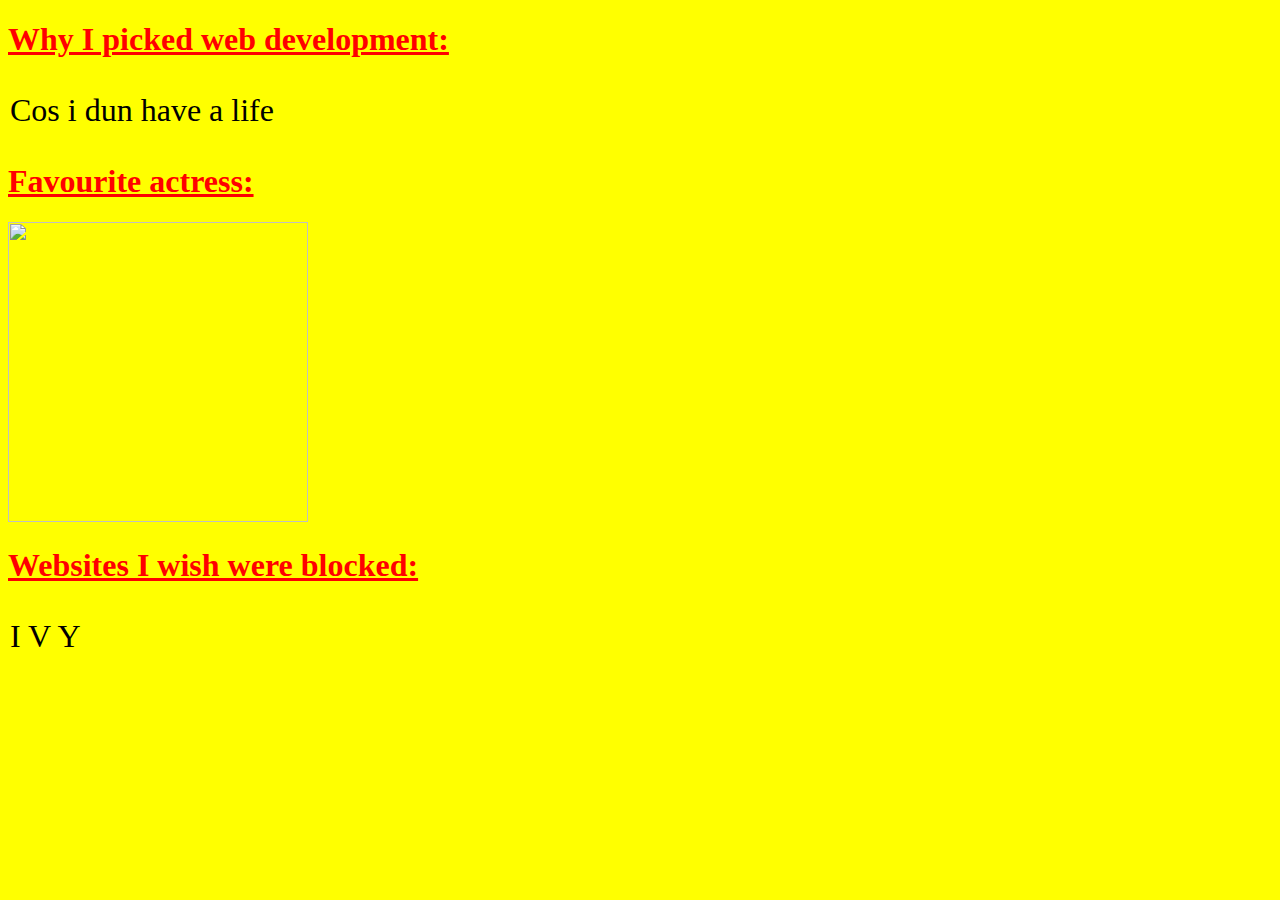
==== index.html @ 82aa16bc "csc hw" ====
<!DOCTYPE html>
<html>
<head>
<link rel="stylesheet" href="/styles.css">
</head>
<body>

<h1 style="color:rgb(255, 0, 0);"><u>Why I picked web development:</u></h1>
<p> Cos i dun have a life </p>
<h1 style="color:rgb(255, 0, 0);"><u>Favourite actress:</u></h1>
<img src="https://www.biography.com/.image/t_share/MTE4MDAzNDEwNzkxOTI1MjYy/scarlett-johansson-13671719-1-402.jpg" width="300" height="300">
<h1 style="color:rgb(255, 0, 0);"><u>Websites I wish were blocked:</u></h1>
<p> I V Y </p>

</body>
</html>
---- styles.css ----
p {
  border:2px solid yellow;
  font-size:200%;
}

body{
  background-color:rgb(255,255,0);
}
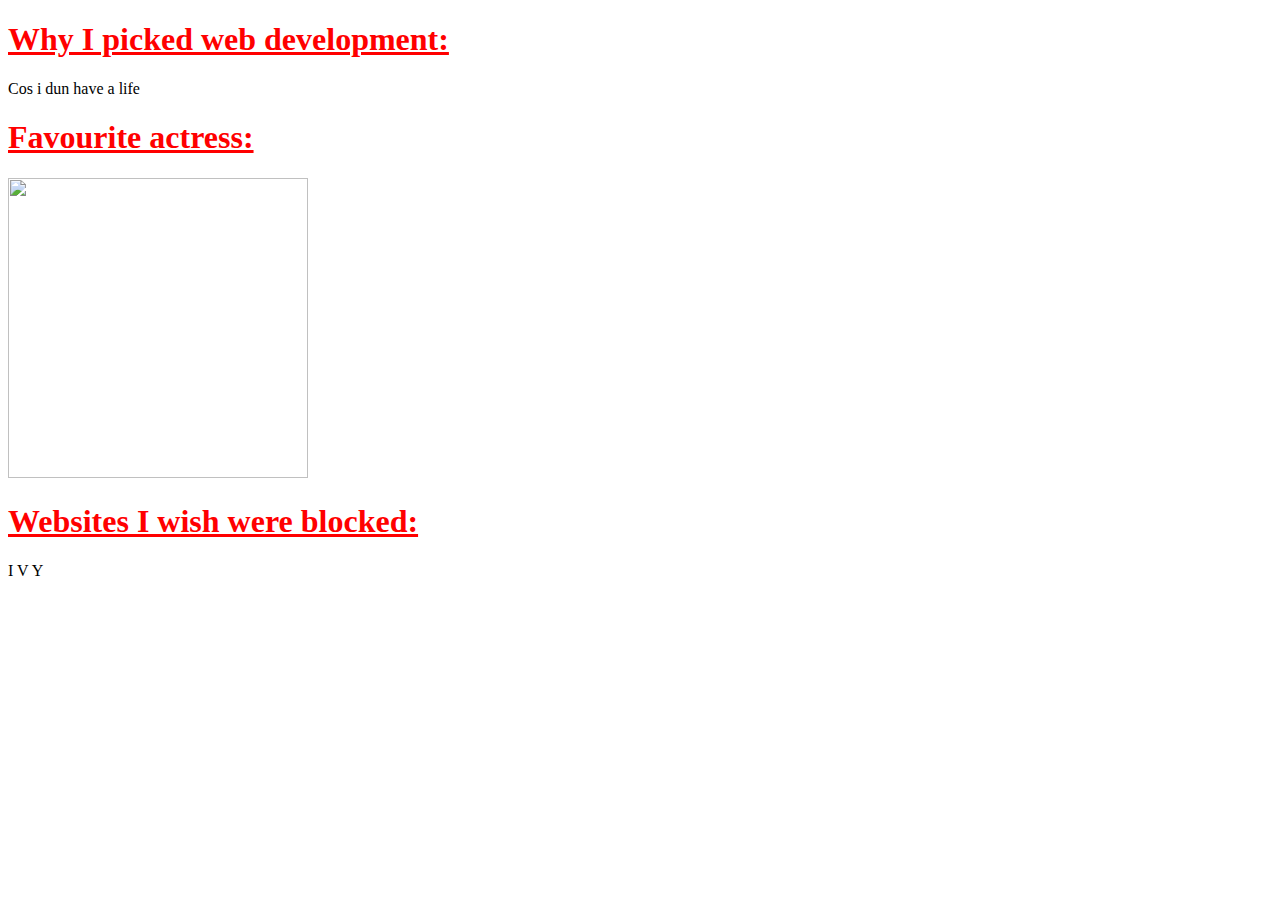
==== commit 8fc9716c: "looool" ====
--- a/index.html
+++ b/index.html
@@ -1,7 +1,7 @@
 <!DOCTYPE html>
 <html>
 <head>
-<link rel="stylesheet" href="/styles.css">
+<link rel="stylesheet" href="C:\Users\19YMIKH829J\Documents\GitHub\mikhil\styles.css">
 </head>
 <body>
 
